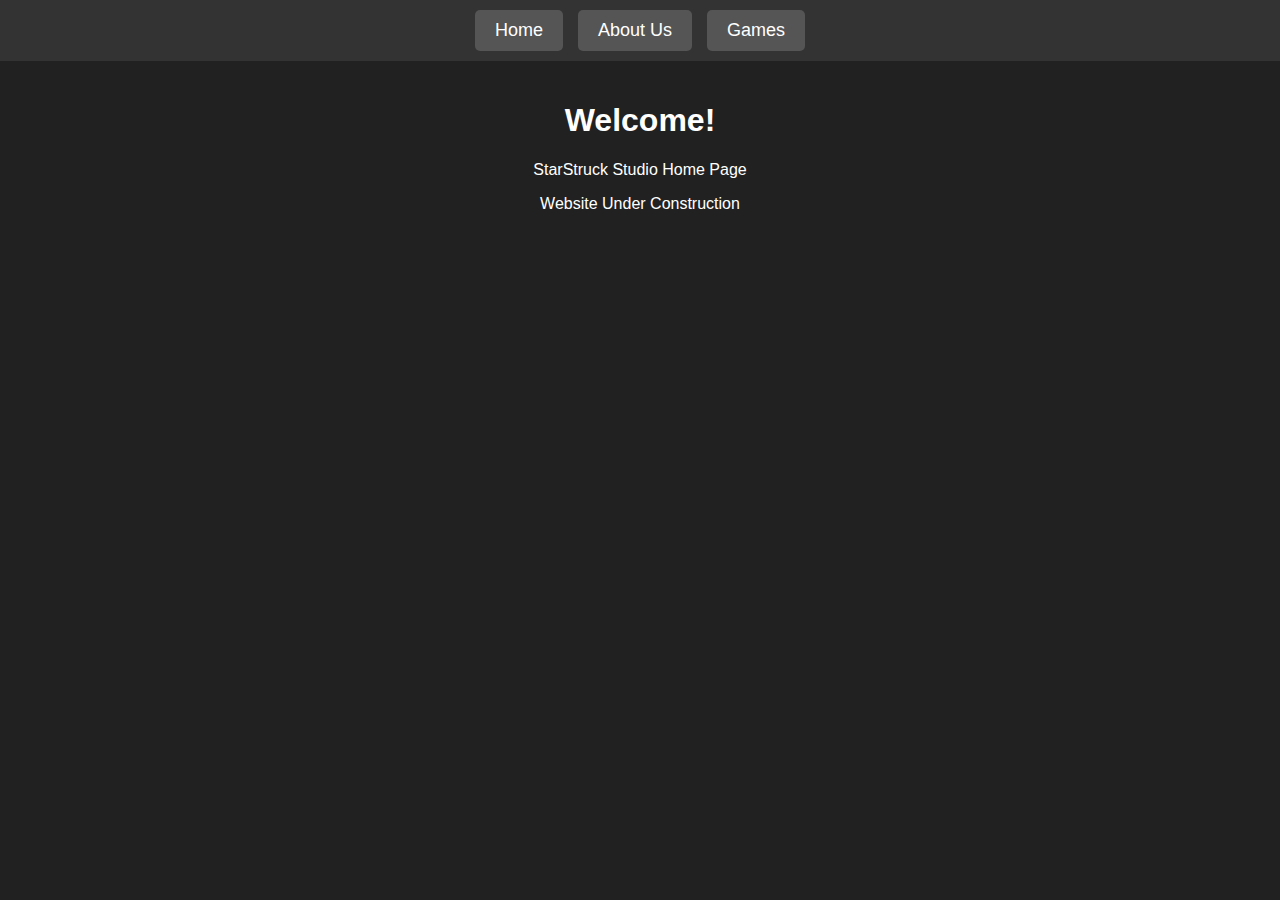
==== index.html @ 85d9d55d "Add files via upload" ====
<!DOCTYPE html>
<html lang="en">
<head>
    <meta charset="UTF-8">
    <meta name="viewport" content="width=device-width, initial-scale=1.0">
    <title>Home</title>
    <link rel="stylesheet" href="styles.css">
</head>
<body>
    <header>
        <nav>
            <a href="index.html">Home</a>
            <a href="about.html">About Us</a>
            <a href="games.html">Games</a>
        </nav>
    </header>
    <div class="container">
        <h1>Welcome!</h1>
        <p>StarStruck Studio Home Page</p>
		<p>Website Under Construction</p>
    </div>
</body>
</html>
---- styles.css ----
body {
    font-family: Arial, sans-serif;
    background-color: #212121;
    color: #ffffff;
    margin: 0;
    padding: 0;
}

header {
    background-color: #333;
    padding: 10px 0;
    text-align: center;
}

nav {
    display: flex;
    justify-content: center;
    gap: 15px;
}

nav a {
    text-decoration: none;
    color: #ffffff;
    background-color: #555;
    padding: 10px 20px;
    border-radius: 5px;
    font-size: 18px;
    transition: background-color 0.3s ease;
}

nav a:hover {
    background-color: #777;
}

.container {
    padding: 20px;
    text-align: center;
}

.button-grid {
    display: grid;
    grid-template-columns: repeat(auto-fit, minmax(200px, 1fr));
    gap: 20px;
    justify-items: center;
    margin: 20px;
}

.game-card img {
    width: 200px;
    height: 200px;
    object-fit: cover;
    border-radius: 10px;
}

.game-card h3 {
    margin: 10px 0 0;
}
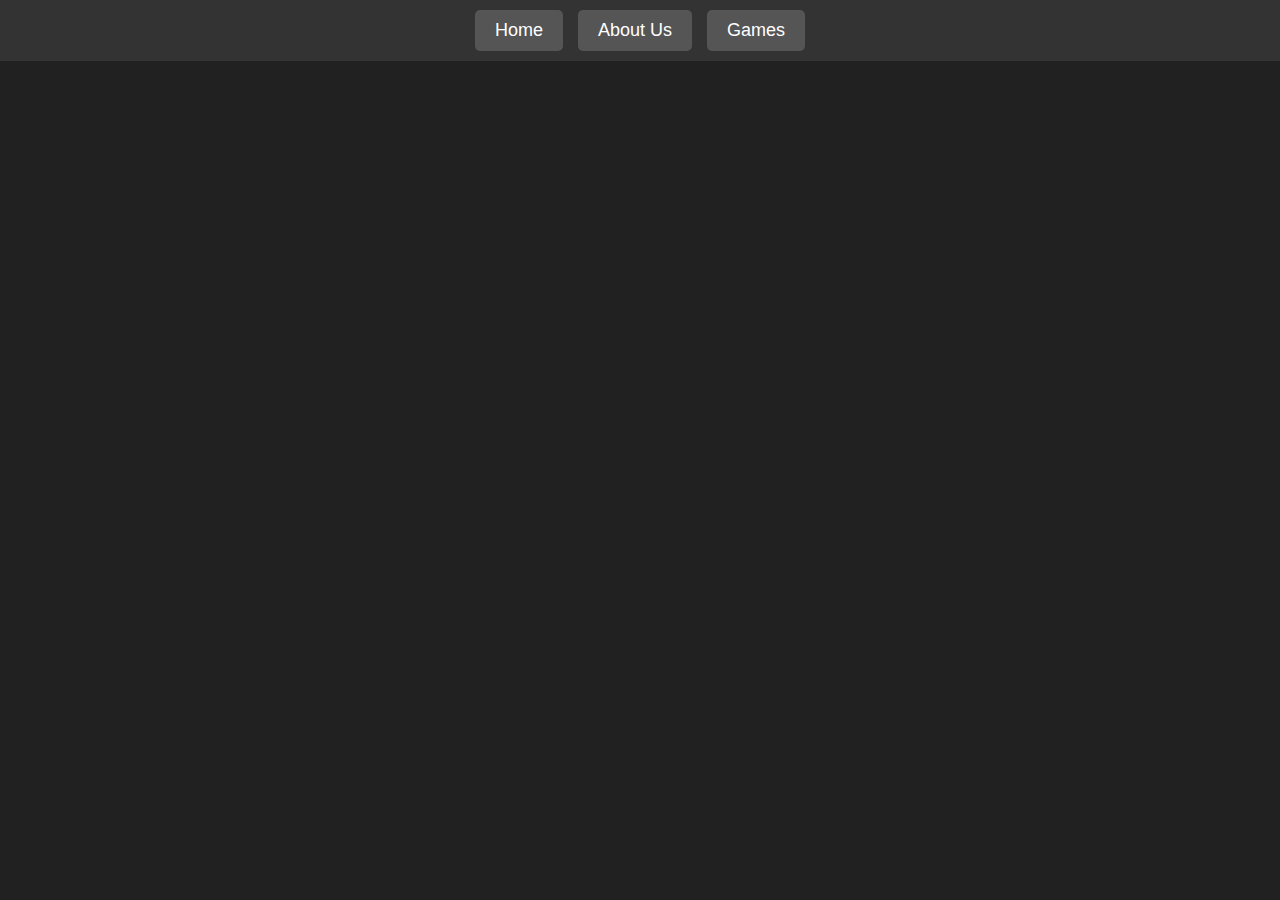
==== commit 9d42b86c: "Add files via upload" ====
--- a/index.html
+++ b/index.html
@@ -5,6 +5,7 @@
     <meta name="viewport" content="width=device-width, initial-scale=1.0">
     <title>Home</title>
     <link rel="stylesheet" href="styles.css">
+	<script src="script.js" defer></script>
 </head>
 <body>
     <header>
@@ -14,7 +15,7 @@
             <a href="games.html">Games</a>
         </nav>
     </header>
-    <div class="container">
+    <div class="page-transition">
         <h1>Welcome!</h1>
         <p>StarStruck Studio Home Page</p>
 		<p>Website Under Construction</p>
--- a/styles.css
+++ b/styles.css
@@ -1,15 +1,27 @@
+/* General styles for body and layout */
 body {
     font-family: Arial, sans-serif;
     background-color: #212121;
     color: #ffffff;
     margin: 0;
     padding: 0;
+    display: flex;
+    justify-content: center;
+    align-items: center;
+    min-height: 100vh;
+    flex-direction: column;
 }
 
+/* Header and navigation styles */
 header {
     background-color: #333;
     padding: 10px 0;
+    width: 100%;
     text-align: center;
+    position: fixed;
+    top: 0;
+    left: 0;
+    z-index: 1000;
 }
 
 nav {
@@ -32,11 +44,16 @@
     background-color: #777;
 }
 
+/* Main content container */
 .container {
     padding: 20px;
     text-align: center;
+    width: 100%;
+    max-width: 1200px;
+    margin-top: 80px; /* To offset fixed header */
 }
 
+/* Game card grid */
 .button-grid {
     display: grid;
     grid-template-columns: repeat(auto-fit, minmax(200px, 1fr));
@@ -55,3 +72,31 @@
 .game-card h3 {
     margin: 10px 0 0;
 }
+
+/* Page transition animation */
+.page-transition {
+    opacity: 0;
+    animation: fadeIn 0.5s forwards;
+}
+
+@keyframes fadeIn {
+    from {
+        opacity: 0;
+    }
+    to {
+        opacity: 1;
+    }
+}
+
+.fade-out {
+    animation: fadeOut 0.5s forwards;
+}
+
+@keyframes fadeOut {
+    from {
+        opacity: 1;
+    }
+    to {
+        opacity: 0;
+    }
+}
